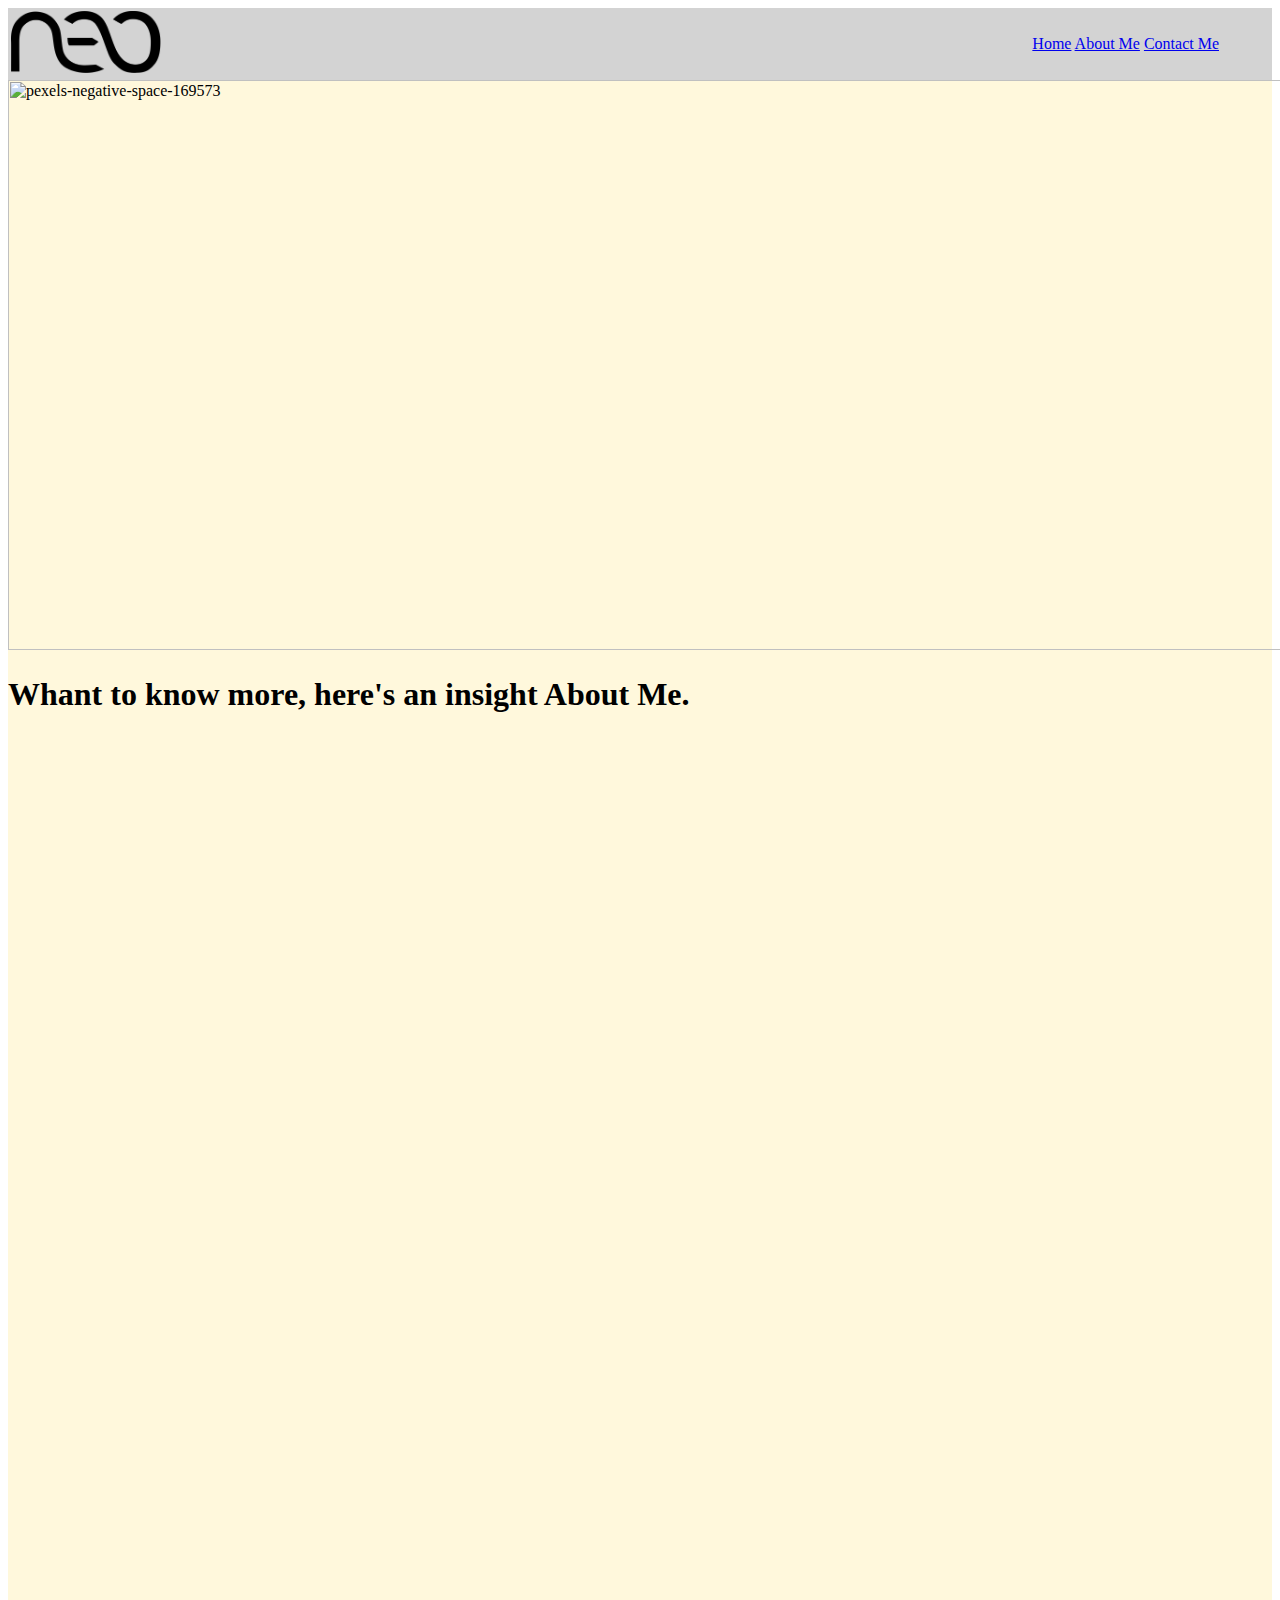
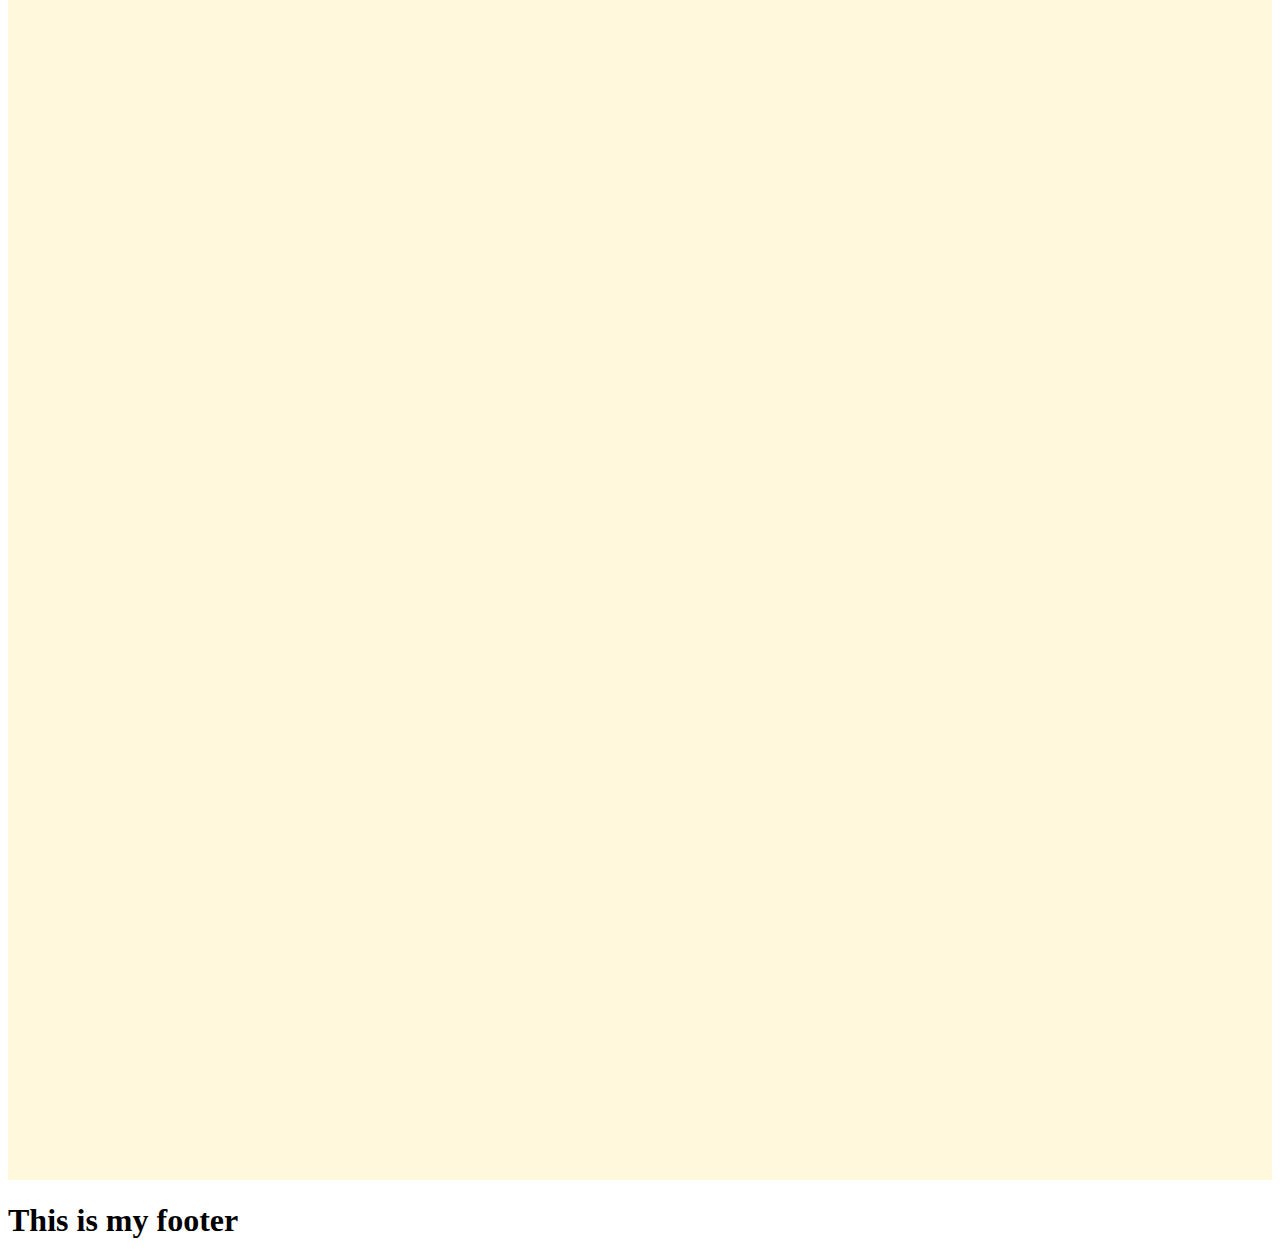
==== About Me.html @ 48189970 "first commit" ====
<!DOCTYPE html>
<html>
    <title>About Me</title>
        <body>
            <!---This is the @head and it will encopass my logo and my navigation bar--->
            <head>
                <div style="background: lightgrey">
                    <table style="width: 100%;">
                        <tr>
                            <td>
                                <nav>
                                    <a href="index.html">
                                        <img src="visuals/Neo-Logo.svg.png" width="150px" alt="">
                                    </a>
                            </td>
                            <td align="right">
                                <nav
                                style="
                                    margin-right: 50px;
                                    margin-top: 16px;
                                    margin-bottom: 16px;
                                    margin-left: 50px;
                                "
                            >
                                    <a href="index.html">Home</a>
                                    <a href="About_Me.html">About Me</a>
                                    <a href="Contact_Me.html">Contact Me</a>
                                </nav>
                            </td>
                        </tr>
                    </table>
                </div>
            </head>

            <!---This is my main and it will encompass all my contant for the landing page for my site--->

            <main style="height: 300vh; background-color: cornsilk;">
                <img src="visuals/pexels-negative-space-169573.jpg" style="height: 570px; width: 1500px;" title="pexels-negative-space-169573">
                <h1>Whant to know more, here's an insight About Me.</h1>

            </main>


            <!---This is my footer and it will encompass all the quick links on my website.-->

            <footer>
                <h1>This is my footer</h1>
            </footer>
        </body>
</html>
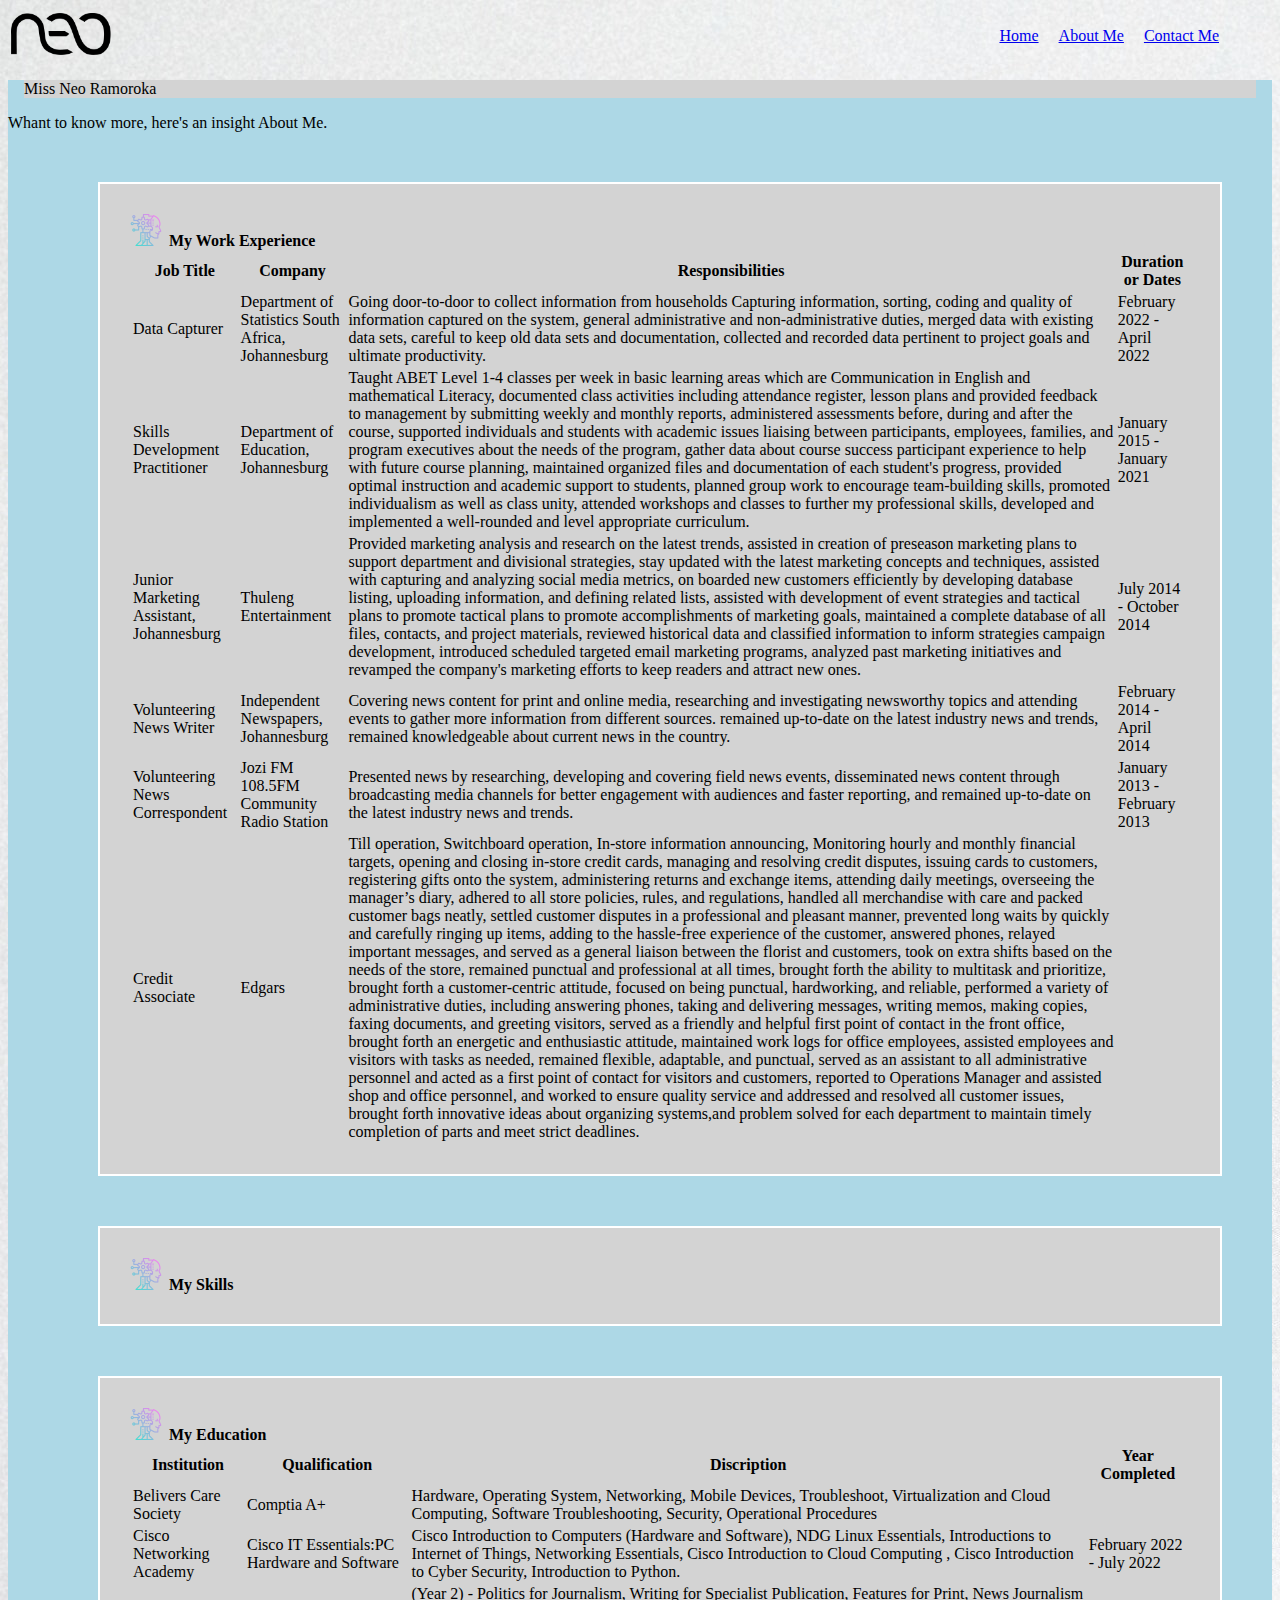
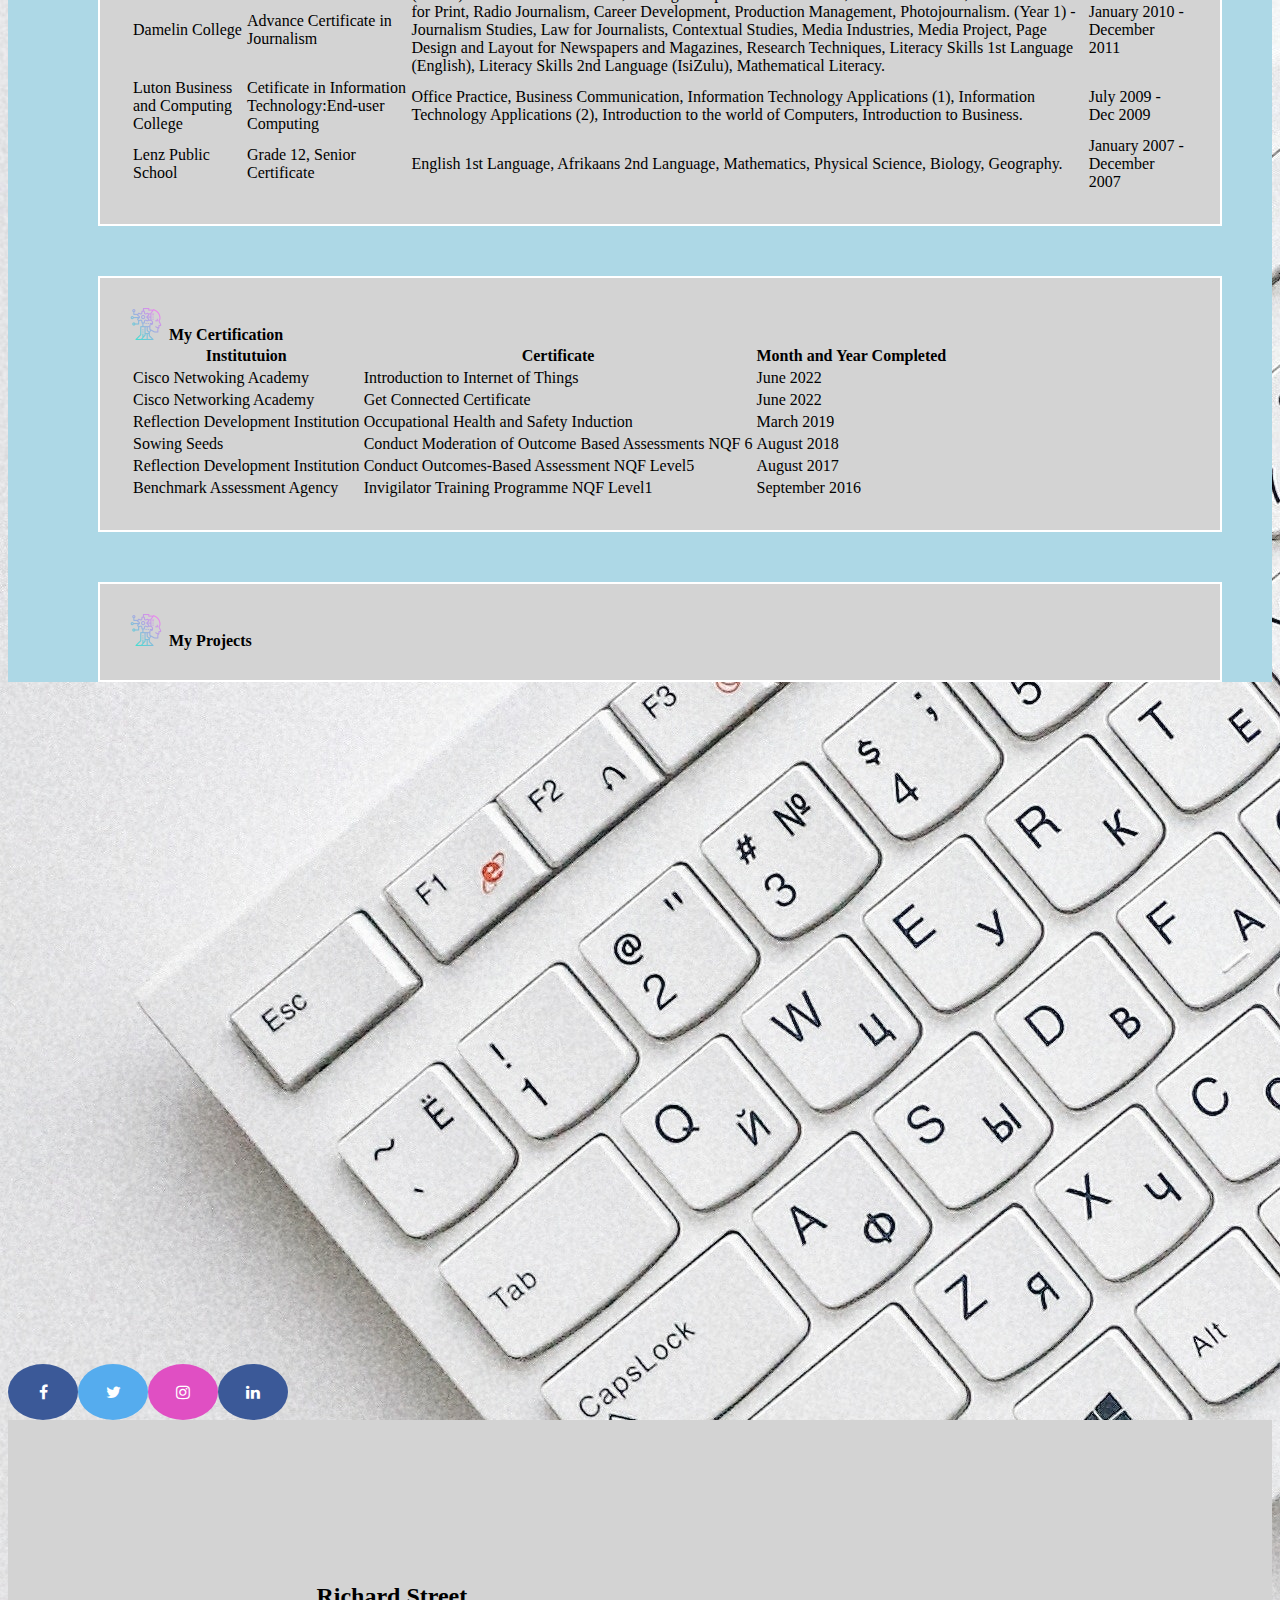
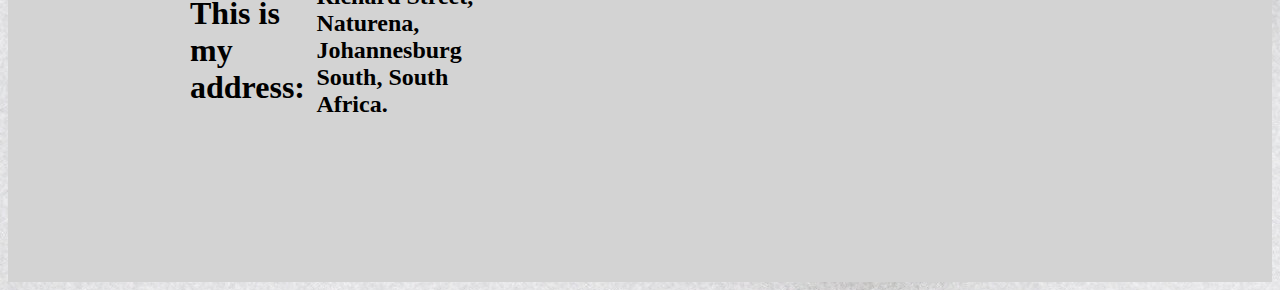
==== commit 14c66cfc: "first commit" ====
--- a/About Me.html
+++ b/About Me.html
@@ -1,50 +1,284 @@
 <!DOCTYPE html>
 <html>
     <title>About Me</title>
-        <body>
-            <!---This is the @head and it will encopass my logo and my navigation bar--->
-            <head>
-                <div style="background: lightgrey">
-                    <table style="width: 100%;">
-                        <tr>
-                            <td>
-                                <nav>
-                                    <a href="index.html">
-                                        <img src="visuals/Neo-Logo.svg.png" width="150px" alt="">
-                                    </a>
-                            </td>
-                            <td align="right">
-                                <nav
-                                style="
-                                    margin-right: 50px;
-                                    margin-top: 16px;
-                                    margin-bottom: 16px;
-                                    margin-left: 50px;
-                                "
-                            >
-                                    <a href="index.html">Home</a>
-                                    <a href="About_Me.html">About Me</a>
-                                    <a href="Contact_Me.html">Contact Me</a>
-                                </nav>
-                            </td>
-                        </tr>
-                    </table>
-                </div>
-            </head>
 
-            <!---This is my main and it will encompass all my contant for the landing page for my site--->
+    <head>
+        <link rel="stylesheet" href="./styles.css"
+    </head>
 
-            <main style="height: 300vh; background-color: cornsilk;">
-                <img src="visuals/pexels-negative-space-169573.jpg" style="height: 570px; width: 1500px;" title="pexels-negative-space-169573">
-                <h1>Whant to know more, here's an insight About Me.</h1>
+    <body>
+        <!--This is the @head and it will encopass my logo and my navigation bar-->
+        <head>
+            <div>
+                <table style="width: 100%">
+                <tr>
+                    <td>
+                        <a href="index.html">
+                            <img src="visuals/Neo-Logo.svg.png" width="100px" alt="" />
+                        </a>
+                    </td>
+                    <td align="right">
+                        <nav
+                            style="
+                                margin-right: 50px;
+                                margin-top: 16px;
+                                margin-bottom: 16px;
+                                margin-left: 50px;
+                            "
+                        >
+                            <a href="index.html">Home</a>
+                            <a href="about_me.html"style="margin: 16px">About Me</a>
+                            <a href="contact_me.html">Contact Me</a>
+                        </nav>
+                    </td>
+                </tr>
+            </table>
+            </div>
+        </head>
+    
+        <!--This is my main and it will encompass all my contant for the landing page for my site-->
+        <main class="mainContainer">
+   
+        <p class="containerTitle"><b>Miss Neo Ramoroka</b></p>
+        <h1 class="containerTitle"><b>Whant to know more, here's an insight About Me.</b></h1>
+        <ul id="AboutMeID">
+            <li><b>My Work Experience</b>
+                <table>
+                    <tr>
+                        <th>Job Title</th>
+                        <th>Company</th>
+                        <th>Responsibilities</th>
+                        <th>Duration or Dates</th>
+                    </tr>
+                    <tr>
+                        <td>Data Capturer</td>
+                        <td>Department of Statistics South Africa, Johannesburg</td>
+                        <td>Going door-to-door to collect information from households
+                            Capturing information, sorting, coding and quality of information
+                            captured on the system, general administrative and non-administrative
+                            duties, merged data with existing data sets, careful to keep old data sets
+                            and documentation, collected and recorded data pertinent to project goals
+                            and ultimate productivity.
+                        </td>
+                        <td>February 2022 - April 2022</td>
+                    </tr>
+                    <tr>
+                        <td>Skills Development Practitioner</td>
+                        <td>Department of Education, Johannesburg</td>
+                        <td>Taught ABET Level 1-4 classes per week in basic learning areas which are
+                            Communication in English and mathematical Literacy, documented class
+                            activities including attendance register, lesson plans and provided
+                            feedback to management by submitting weekly and monthly reports,
+                            administered assessments before, during and after the course, supported
+                            individuals and students with academic issues liaising between
+                            participants, employees, families, and program executives about the
+                            needs of the program, gather data about course success participant
+                            experience to help with future course planning, maintained organized
+                            files and documentation of each student's progress, provided optimal
+                            instruction and academic support to students, planned group work to
+                            encourage team-building skills, promoted individualism as well as class
+                            unity, attended workshops and classes to further my professional skills,
+                            developed and implemented a well-rounded and level appropriate
+                            curriculum.
+                        </td>
+                        <td>January 2015 - January 2021</td>
+                    </tr>
+                    <tr>
+                        <td>Junior Marketing Assistant, Johannesburg</td>
+                        <td>Thuleng Entertainment</td>
+                        <td>Provided marketing analysis and research on the latest trends, assisted in
+                            creation of preseason marketing plans to support department and
+                            divisional strategies, stay updated with the latest marketing concepts and
+                            techniques, assisted with capturing and analyzing social media metrics,
+                            on boarded new customers efficiently by developing database listing,
+                            uploading information, and defining related lists, assisted with
+                            development of event strategies and tactical plans to promote tactical
+                            plans to promote accomplishments of marketing goals, maintained a
+                            complete database of all files, contacts, and project materials, reviewed
+                            historical data and classified information to inform strategies campaign
+                            development, introduced scheduled targeted email marketing programs,
+                            analyzed past marketing initiatives and revamped the company's
+                            marketing efforts to keep readers and attract new ones.
+                        </td>
+                        <td>July 2014 - October 2014</td>
+                    </tr>
+                    <tr>
+                        <td>Volunteering News Writer</td>
+                        <td>Independent Newspapers, Johannesburg</td>
+                        <td>Covering news content for print and online media, researching and
+                            investigating newsworthy topics and attending events to gather more
+                            information from different sources. remained up-to-date on the latest
+                            industry news and trends, remained knowledgeable about current news in
+                            the country.
+                        </td>
+                        <td>February 2014 - April 2014</td>
+                    </tr>
+                    <tr>
+                        <td>Volunteering News Correspondent</td>
+                        <td>Jozi FM 108.5FM Community Radio Station</td>
+                        <td>Presented news by researching, developing and covering field news
+                            events, disseminated news content through broadcasting media channels
+                            for better engagement with audiences and faster reporting, and remained
+                            up-to-date on the latest industry news and trends.
+                        </td>
+                        <td>January 2013 - February 2013</td>
+                    </tr>
+                    <tr>
+                        <td>Credit Associate</td>
+                        <td>Edgars</td>
+                        <td>Till operation, Switchboard operation, In-store information announcing,
+                            Monitoring hourly and monthly financial targets, opening and closing
+                            in-store credit cards, managing and resolving credit disputes, issuing
+                            cards to customers, registering gifts onto the system, administering
+                            returns and exchange items, attending daily meetings, overseeing the
+                            manager’s diary, adhered to all store policies, rules, and regulations,
+                            handled all merchandise with care and packed customer bags neatly,
+                            settled customer disputes in a professional and pleasant manner,
+                            prevented long waits by quickly and carefully ringing up items, adding to
+                            the hassle-free experience of the customer, answered phones, relayed
+                            important messages, and served as a general liaison between the florist
+                            and customers, took on extra shifts based on the needs of the store,
+                            remained punctual and professional at all times, brought forth the ability
+                            to multitask and prioritize, brought forth a customer-centric attitude,
+                            focused on being punctual, hardworking, and reliable, performed a
+                            variety of administrative duties, including answering phones, taking and
+                            delivering messages, writing memos, making copies, faxing documents,
+                            and greeting visitors, served as a friendly and helpful first point of contact
+                            in the front office, brought forth an energetic and enthusiastic attitude,
+                            maintained work logs for office employees, assisted employees and
+                            visitors with tasks as needed, remained flexible, adaptable, and punctual,
+                            served as an assistant to all administrative personnel and acted as a first
+                            point of contact for visitors and customers, reported to Operations
+                            Manager and assisted shop and office personnel, and worked to ensure
+                            quality service and addressed and resolved all customer issues, brought
+                            forth innovative ideas about organizing systems,and problem solved for
+                            each department to maintain timely completion of parts and meet strict
+                            deadlines.
+                        </td>
+                    </tr>
+                </table>    
+            </li>              
+            <li><b>My Skills</b></li>
+            <li><b>My Education</b>
+                <table>
+                    <tr>
+                        <th>Institution</th>
+                        <th>Qualification</th>
+                        <th>Discription</th>
+                        <th>Year Completed</th>
+                    </tr>
+                    <tr>
+                        <td>Belivers Care Society</td>
+                        <td>Comptia A+</td>
+                        <td>Hardware, Operating System, Networking, Mobile Devices,
+                            Troubleshoot, Virtualization and Cloud Computing, 
+                            Software Troubleshooting, Security, Operational Procedures 
+                        </td>
+                    </tr>
+                    <tr>
+                        <td>Cisco Networking Academy</td>
+                        <td>Cisco IT Essentials:PC Hardware and Software</td>
+                        <td>Cisco Introduction to Computers (Hardware and Software), NDG Linux
+                            Essentials, Introductions to Internet of Things, Networking Essentials,
+                            Cisco Introduction to Cloud Computing , Cisco Introduction to Cyber Security,
+                            Introduction to Python.
+                        </td>
+                        <td>February 2022 - July 2022</td>
+                    </tr>
+                    <tr>
+                        <td>Damelin College</td>
+                        <td>Advance Certificate in Journalism</td>
+                        <td>(Year 2) - Politics for Journalism, Writing for Specialist Publication,
+                        Features for Print, News Journalism for Print, Radio Journalism, Career
+                        Development, Production Management, Photojournalism.
+                        (Year 1) - Journalism Studies, Law for Journalists, Contextual Studies,
+                        Media Industries, Media Project, Page Design and Layout for Newspapers
+                        and Magazines, Research Techniques, Literacy Skills 1st Language
+                        (English), Literacy Skills 2nd Language (IsiZulu), Mathematical Literacy.
+                        </td>
+                        <td>January 2010 - December 2011</td>
+                    </tr>
+                    <tr>
+                        <td>Luton Business and Computing College</td>
+                        <td>Cetificate in Information Technology:End-user Computing</td>
+                        <td>Office Practice, Business Communication, Information Technology
+                            Applications (1), Information Technology Applications (2), Introduction
+                            to the world of Computers, Introduction to Business.
+                        </td>
+                        <td>July 2009 - Dec 2009</td>
+                    </tr>
+                    <tr>
+                        <td>Lenz Public School</td>
+                        <td>Grade 12, Senior Certificate</td>
+                        <td>English 1st Language, Afrikaans 2nd Language, Mathematics, Physical
+                            Science, Biology, Geography.
+                        </td>
+                        <td>January 2007 - December 2007</td>
+                    </tr>
+                </table>
+            </li>
+            <li><b>My Certification</b>
+                <table>
+                <tr>
+                    <th>Institutuion</th>
+                    <th>Certificate</th>
+                    <th>Month and Year Completed</th>
+                </tr>
+                <tr>
+                    <td>Cisco Netwoking Academy</td>
+                    <td>Introduction to Internet of Things</td>
+                    <td>June 2022</td>
+                </tr>
+                <tr>
+                    <td>Cisco Networking Academy</td>
+                    <td>Get Connected Certificate</td>
+                    <td>June 2022</td>
+                </tr>
+                <tr>
+                    <td>Reflection Development Institution</td>
+                    <td>Occupational Health and Safety Induction</td>
+                    <td>March 2019</td>
+                </tr>
+                <tr>
+                    <td>Sowing Seeds</td>
+                    <td>Conduct Moderation of Outcome Based Assessments NQF 6</td>
+                    <td>August 2018</td>
+                </tr>
+                <tr>
+                    <td>Reflection Development Institution</td>
+                    <td>Conduct Outcomes-Based Assessment NQF Level5</td>
+                    <td>August 2017</td>
+                </tr>
+                <tr>
+                    <td>Benchmark Assessment Agency</td>
+                    <td>Invigilator Training Programme NQF Level1</td>
+                    <td>September 2016</td>
+                </tr>
+            </tr>
+                </table>
+            </li>
+            <li><b>My Projects</b></li>
+        </ul>
+    </main>     
+        <!---This is my footer and it will encompass all the quick links on my website.-->
+        <footer>
+            <table style="width: 100%; height:100px; background-color: lightgrey;">
+                <tr>
+                    <td style="padding-left: 20vh;"><h1><b>This is my address:</b></h1></td>
+                    <td><h2><b>Richard Street, Naturena, Johannesburg South, South Africa.</b></h2></td>
+                    <div class="google-map">
+                    <td colspan="2" style="padding-left: 20vh;" ><iframe src="https://www.google.com/maps/embed?pb=!1m18!1m12!1m3!1d3577.2077212375193!2d27.951205100000003!3d-26.287365299999998!2m3!1f0!2f0!3f0!3m2!1i1024!2i768!4f13.1!3m3!1m2!1s0x1e95086b6ad9d96f%3A0x7cdf72b6ae0c2aff!2sRichard%20St%2C%20Naturena%2C%20Johannesburg%20South%2C%202095!5e0!3m2!1sen!2sza!4v1676556723203!5m2!1sen!2sza" width="600" height="450" style="border:0;" allowfullscreen="" loading="lazy" referrerpolicy="no-referrer-when-downgrade"></colspan></iframe></td>
+                    </div>
+                </tr>
+                <tr>
+                    <link rel="stylesheet" href="https://cdnjs.cloudflare.com/ajax/libs/font-awesome/4.7.0/css/font-awesome.min.css">
 
-            </main>
-
-
-            <!---This is my footer and it will encompass all the quick links on my website.-->
-
-            <footer>
-                <h1>This is my footer</h1>
-            </footer>
-        </body>
+                    <a href="#" class="fa fa-facebook"></a>
+                    <a href="#" class="fa fa-twitter"></a>
+                    <a href="#" class="fa fa-instagram"></a>
+                    <a href="#" class="fa fa-linkedin"></a>
+                </tr>
+            </table>
+        </footer>
+    </body>
 </html>--- a/styles.css
+++ b/styles.css
@@ -0,0 +1,151 @@
+p {
+    background-color: lightgrey;
+    color: black;
+    margin: 16px;
+}
+
+body{
+  background: url(./visuals/pexels-olena-bohovyk-1772123.jpg);
+  object-fit: contain;
+}
+
+ul {
+  /* list-style-type: upper-roman; */
+  list-style: square inside url("./visuals/ai.png");
+}
+
+#AboutMeID {
+   /*background-color: #white; */
+}
+
+#AboutMeID li {
+  background-color: lightgrey;
+  border: 2px solid white;
+  padding: 30px;
+  margin: 50px;
+}
+
+.mainContainer{
+  background: lightblue;
+}
+.containerTitle {
+  font-size: medium;
+  font-weight: lighter;
+}
+
+/* Style inputs, select elements and textareas */
+input[type=text], select, textarea{
+    width: 100%;
+    padding: 12px;
+    border: 1px solid #ccc;
+    border-radius: 4px;
+    box-sizing: border-box;
+    resize: vertical;
+  }
+  
+  /* Style the label to display next to the inputs */
+  label {
+    padding: 12px 12px 12px 0;
+    display: inline-block;
+  }
+  
+  /* Style the submit button */
+  input[type=submit] {
+    background-color: #04AA6D;
+    color: white;
+    padding: 12px 20px;
+    border: none;
+    border-radius: 4px;
+    cursor: pointer;
+    float: right;
+  }
+  
+  /* Style the container */
+  .container {
+    border-radius: 5px;
+    background-color: #f2f2f2;
+    padding: 20px;
+  }
+  
+  /* Floating column for labels: 25% width */
+  .col-25 {
+    float: left;
+    width: 25%;
+    margin-top: 6px;
+  }
+  
+  /* Floating column for inputs: 75% width */
+  .col-75 {
+    float: left;
+    width: 75%;
+    margin-top: 6px;
+  }
+  
+  /* Clear floats after the columns */
+  .row:after {
+    content: "";
+    display: table;
+    clear: both;
+  }
+  
+  /* Responsive layout - when the screen is less than 600px wide, make the two columns stack on top of each other instead of next to each other */
+  @media screen and (max-width: 600px) {
+    .col-25, .col-75, input[type=submit] {
+      width: 100%;
+      margin-top: 0;
+    }
+  }
+
+.google-map {
+    padding-bottom: 50%;
+    position: relative;
+}
+
+/* Style all font awesome icons */
+.fa {
+    padding: 20px;
+    font-size: 30px;
+    width: 50px;
+    text-align: center;
+    text-decoration: none;
+  }
+  
+  /* Add a hover effect if you want */
+  .fa:hover {
+    opacity: 0.7;
+  }
+  
+  /* Set a specific color for each brand */
+  
+  /* Facebook */
+  .fa-facebook {
+    background: #3B5998;
+    color: white;
+  }
+  
+  /* Twitter */
+  .fa-twitter {
+    background: #55ACEE;
+    color: white;
+  }
+
+  /* Instagram */
+  .fa-instagram {
+    background: rgb(224, 79, 195);
+    color: white;
+  }
+
+  /* LinkedIn */
+  .fa-linkedin {
+    background: #3B5998;
+    color: white;
+  }
+
+  .fa {
+    padding: 20px;
+    font-size: 30px;
+    width: 30px;
+    text-align: center;
+    text-decoration: none;
+    border-radius: 50%;
+  }